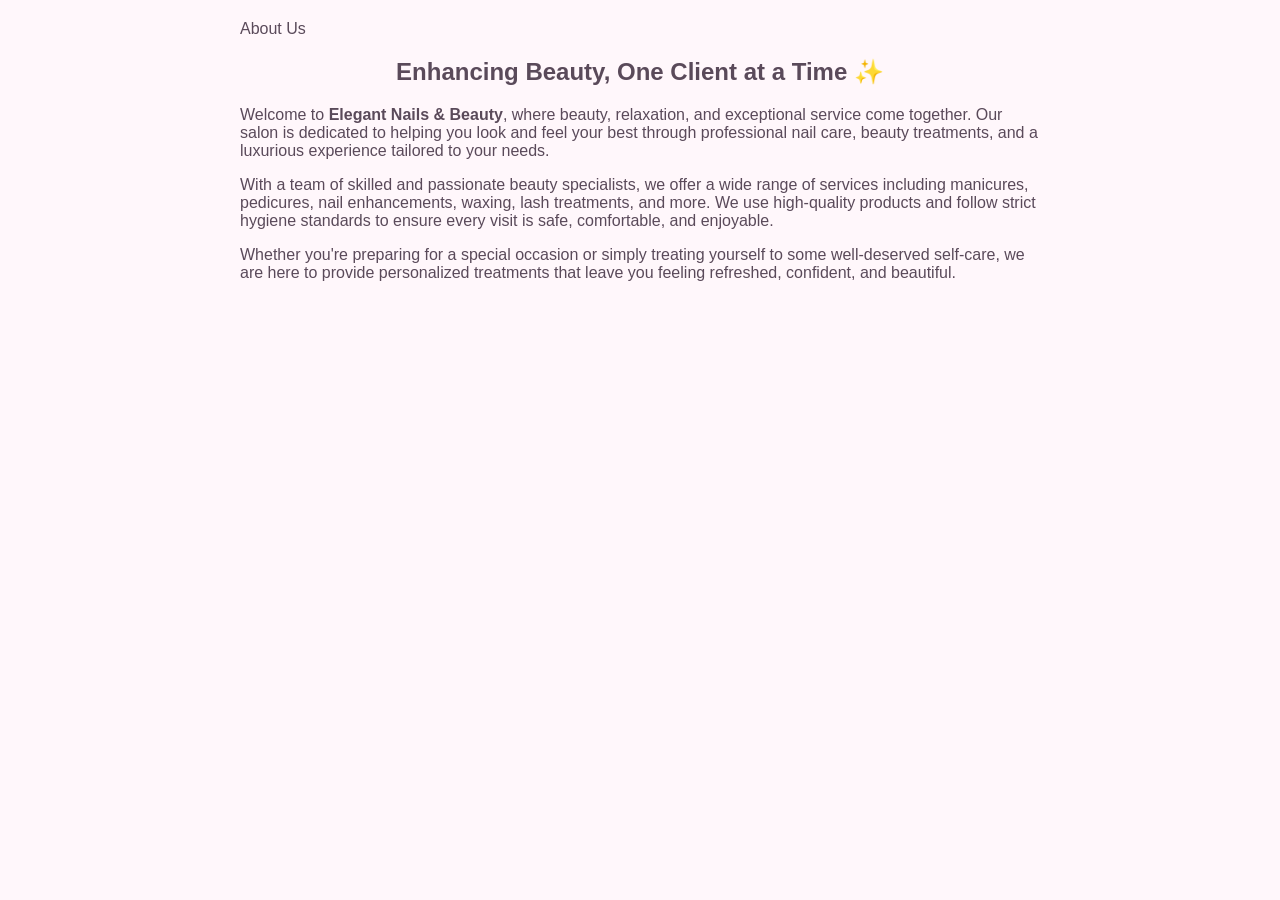
==== aboutus.html @ b8ba5451 "initial commit" ====
<!DOCTYPE html>
<html lang="en">

<head>
    <meta charset="UTF-8">
    <meta name="viewport" content="width=device-width, initial-scale=1.0">
    <link rel="stylesheet" href="style.css">
    <title>About Us</title>
</head>

<body>




    <section class="about-us">
        <div class="container">
            <div class="about-content">
                <div class="about-text">
                    <span class="section-subtitle">About Us</span>
                    <h2>Enhancing Beauty, One Client at a Time</h2>

                    <p>
                        Welcome to <strong>Elegant Nails & Beauty</strong>, where beauty,
                        relaxation, and exceptional service come together. Our salon is
                        dedicated to helping you look and feel your best through
                        professional nail care, beauty treatments, and a luxurious
                        experience tailored to your needs.
                    </p>

                    <p>
                        With a team of skilled and passionate beauty specialists, we
                        offer a wide range of services including manicures, pedicures,
                        nail enhancements, waxing, lash treatments, and more. We use
                        high-quality products and follow strict hygiene standards to
                        ensure every visit is safe, comfortable, and enjoyable.
                    </p>

                    <p>
                        Whether you're preparing for a special occasion or simply
                        treating yourself to some well-deserved self-care, we are here
                        to provide personalized treatments that leave you feeling
                        refreshed, confident, and beautiful.
                    </p>


                </div>


    </section>

</body>

</html>
---- style.css ----
:root {
    --primary: #f7c8d8;
    --secondary: #e6d7ff;
    --accent: #ff9eb5;
    --text: #5a4a5a;
    --spacing: 20px;
}

body {
    margin: 0;
    font-family: Arial, sans-serif;
    background: #fff7fb;
    color: var(--text);
}

.container {
    width: 90%;
    max-width: 1000px;
    margin: auto;
    padding: var(--spacing);
}

h1,
h2,
h3 {
    text-align: center;
}

header {
    background: var(--primary);
    padding: var(--spacing);
    display: flex;
    flex-direction: column;
    align-items: center;
}

nav ul {
    list-style: none;
    display: flex;
    gap: 20px;
    padding: 0;
}

nav a {
    text-decoration: none;
    color: var(--text);
    font-weight: bold;
}

nav a:hover {
    color: var(--accent);
}

.center-img {
    display: block;
    width: 100%;
    max-width: 800px;
    margin: auto;
    border-radius: 10px;
}

body>p {
    text-align: center;
}

.about-content {
    display: flex;
    justify-content: center;
}

.about-text {
    max-width: 800px;
}

.services-grid {
    display: flex;
    flex-wrap: wrap;
    gap: 20px;
    justify-content: center;
}

.service-card {
    background: var(--secondary);
    padding: 15px;
    border-radius: 10px;
    flex: 1 1 250px;
    text-align: center;
}

.service-card:hover {
    transform: scale(1.03);
}

form {
    display: flex;
    flex-direction: column;
    gap: 15px;
}

input,
textarea,
button {
    width: 100%;
    padding: 10px;
    border: 1px solid var(--primary);
    border-radius: 5px;
}

button {
    background: var(--accent);
    border: none;
    cursor: pointer;
}

button:hover {
    opacity: 0.8;
}

h2::after {
    content: " ✨";
}

@media (max-width: 768px) {
    nav ul {
        flex-direction: column;
        align-items: center;
    }

    .services-grid {
        flex-direction: column;
    }

    header {
        text-align: center;
    }
}

.salon-info {
    display: flex;
    flex-direction: column;
    align-items: center;
}
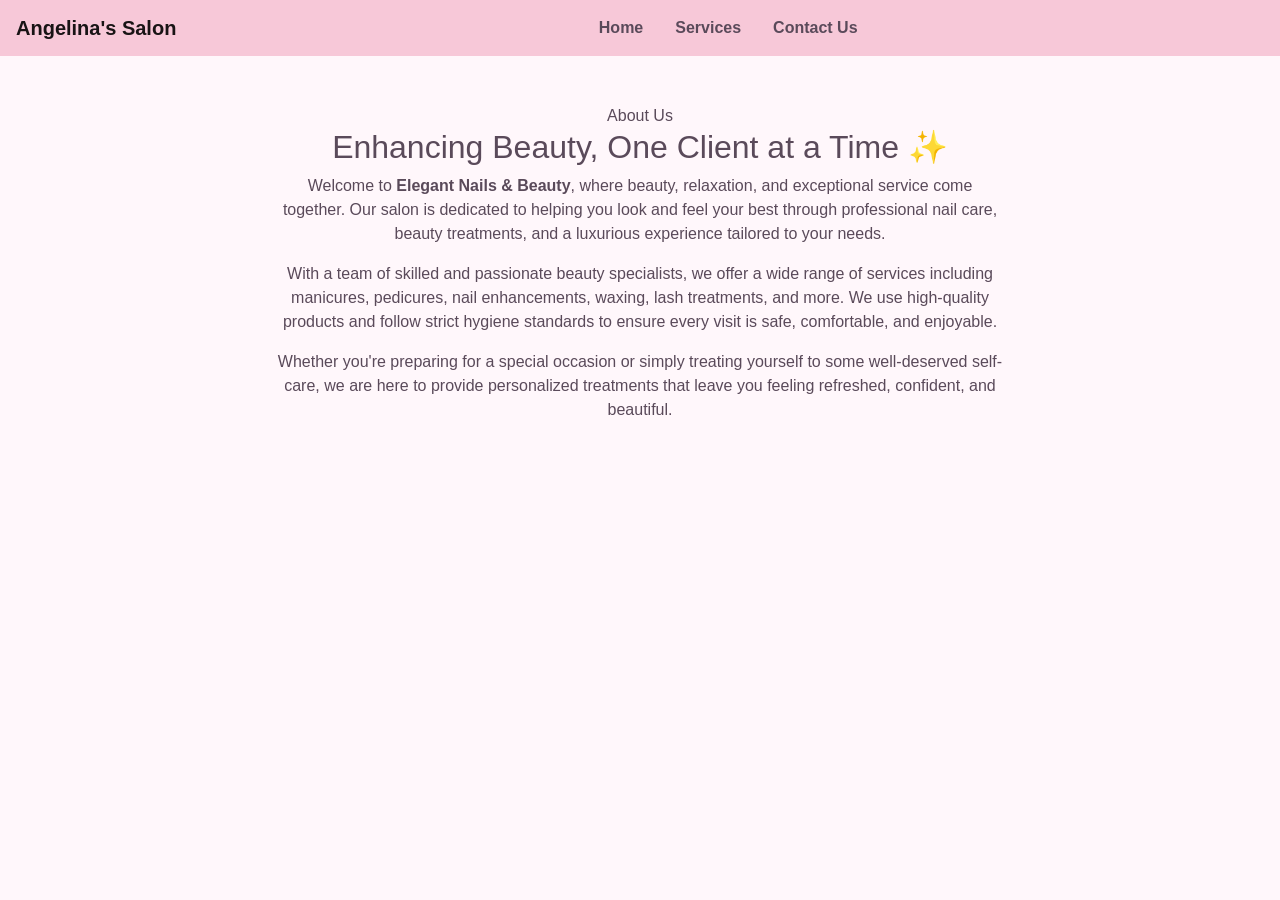
==== commit 233c26c4: "aboutus file update" ====
--- a/aboutus.html
+++ b/aboutus.html
@@ -4,50 +4,81 @@
 <head>
     <meta charset="UTF-8">
     <meta name="viewport" content="width=device-width, initial-scale=1.0">
+
+    <link
+      href="https://stackpath.bootstrapcdn.com/bootstrap/4.5.2/css/bootstrap.min.css"
+      rel="stylesheet"
+    />
+    <script src="https://stackpath.bootstrapcdn.com/bootstrap/4.5.2/js/bootstrap.min.js"></script>
+
     <link rel="stylesheet" href="style.css">
+
     <title>About Us</title>
 </head>
 
 <body>
 
+    <nav class="navbar navbar-expand-lg navbar-light" style="background: var(--primary);">
+        <a class="navbar-brand font-weight-bold" href="#">Angelina's Salon</a>
 
+        <button class="navbar-toggler" type="button" data-toggle="collapse" data-target="#navbarNav">
+            <span class="navbar-toggler-icon"></span>
+        </button>
 
+        <div class="collapse navbar-collapse justify-content-center" id="navbarNav">
+            <ul class="navbar-nav">
+                <li class="nav-item px-2">
+                    <a class="nav-link font-weight-bold" href="index.html">Home</a>
+                </li>
+                <li class="nav-item px-2">
+                    <a class="nav-link font-weight-bold" href="services.html">Services</a>
+                </li>
+                <li class="nav-item px-2">
+                    <a class="nav-link font-weight-bold" href="contactus.html">Contact Us</a>
+                </li>
+            </ul>
+        </div>
+    </nav>
 
-    <section class="about-us">
+    <section class="about-us py-5">
         <div class="container">
-            <div class="about-content">
-                <div class="about-text">
-                    <span class="section-subtitle">About Us</span>
-                    <h2>Enhancing Beauty, One Client at a Time</h2>
 
-                    <p>
-                        Welcome to <strong>Elegant Nails & Beauty</strong>, where beauty,
-                        relaxation, and exceptional service come together. Our salon is
-                        dedicated to helping you look and feel your best through
-                        professional nail care, beauty treatments, and a luxurious
-                        experience tailored to your needs.
-                    </p>
+            <div class="row justify-content-center">
+                <div class="col-lg-8">
 
-                    <p>
-                        With a team of skilled and passionate beauty specialists, we
-                        offer a wide range of services including manicures, pedicures,
-                        nail enhancements, waxing, lash treatments, and more. We use
-                        high-quality products and follow strict hygiene standards to
-                        ensure every visit is safe, comfortable, and enjoyable.
-                    </p>
+                    <div class="about-text text-center">
+                        <span class="section-subtitle">About Us</span>
+                        <h2>Enhancing Beauty, One Client at a Time</h2>
 
-                    <p>
-                        Whether you're preparing for a special occasion or simply
-                        treating yourself to some well-deserved self-care, we are here
-                        to provide personalized treatments that leave you feeling
-                        refreshed, confident, and beautiful.
-                    </p>
+                        <p>
+                            Welcome to <strong>Elegant Nails & Beauty</strong>, where beauty,
+                            relaxation, and exceptional service come together. Our salon is
+                            dedicated to helping you look and feel your best through
+                            professional nail care, beauty treatments, and a luxurious
+                            experience tailored to your needs.
+                        </p>
 
+                        <p>
+                            With a team of skilled and passionate beauty specialists, we
+                            offer a wide range of services including manicures, pedicures,
+                            nail enhancements, waxing, lash treatments, and more. We use
+                            high-quality products and follow strict hygiene standards to
+                            ensure every visit is safe, comfortable, and enjoyable.
+                        </p>
+
+                        <p>
+                            Whether you're preparing for a special occasion or simply
+                            treating yourself to some well-deserved self-care, we are here
+                            to provide personalized treatments that leave you feeling
+                            refreshed, confident, and beautiful.
+                        </p>
+                    </div>
 
                 </div>
+            </div>
 
-
-    </section>
+        </div>
+    </section>    
 
 </body>
 
--- a/style.css
+++ b/style.css
@@ -3,116 +3,54 @@
     --secondary: #e6d7ff;
     --accent: #ff9eb5;
     --text: #5a4a5a;
-    --spacing: 20px;
 }
 
 body {
-    margin: 0;
-    font-family: Arial, sans-serif;
     background: #fff7fb;
     color: var(--text);
 }
 
-.container {
-    width: 90%;
-    max-width: 1000px;
-    margin: auto;
-    padding: var(--spacing);
+.navbar {
+    background: var(--primary) !important;
 }
 
-h1,
-h2,
-h3 {
-    text-align: center;
+.nav-link {
+    font-weight: bold;
+    color: var(--text) !important;
 }
 
-header {
-    background: var(--primary);
-    padding: var(--spacing);
-    display: flex;
-    flex-direction: column;
-    align-items: center;
-}
-
-nav ul {
-    list-style: none;
-    display: flex;
-    gap: 20px;
-    padding: 0;
-}
-
-nav a {
-    text-decoration: none;
-    color: var(--text);
-    font-weight: bold;
-}
-
-nav a:hover {
-    color: var(--accent);
+.nav-link:hover {
+    color: var(--accent) !important;
 }
 
 .center-img {
-    display: block;
-    width: 100%;
     max-width: 800px;
-    margin: auto;
     border-radius: 10px;
-}
-
-body>p {
-    text-align: center;
-}
-
-.about-content {
-    display: flex;
-    justify-content: center;
 }
 
 .about-text {
     max-width: 800px;
 }
 
-.services-grid {
-    display: flex;
-    flex-wrap: wrap;
-    gap: 20px;
-    justify-content: center;
-}
-
 .service-card {
     background: var(--secondary);
-    padding: 15px;
     border-radius: 10px;
-    flex: 1 1 250px;
-    text-align: center;
+    transition: transform 0.2s ease;
 }
 
 .service-card:hover {
     transform: scale(1.03);
 }
 
-form {
-    display: flex;
-    flex-direction: column;
-    gap: 15px;
+button,
+.btn-custom {
+    background: var(--accent);
+    border: none;
+    color: white;
 }
 
-input,
-textarea,
-button {
-    width: 100%;
-    padding: 10px;
-    border: 1px solid var(--primary);
-    border-radius: 5px;
-}
-
-button {
-    background: var(--accent);
-    border: none;
-    cursor: pointer;
-}
-
-button:hover {
+button:hover,
+.btn-custom:hover {
     opacity: 0.8;
 }
 
@@ -120,21 +58,6 @@
     content: " ✨";
 }
 
-@media (max-width: 768px) {
-    nav ul {
-        flex-direction: column;
-        align-items: center;
-    }
-
-    .services-grid {
-        flex-direction: column;
-    }
-
-    header {
-        text-align: center;
-    }
-}
-
 .salon-info {
     display: flex;
     flex-direction: column;
